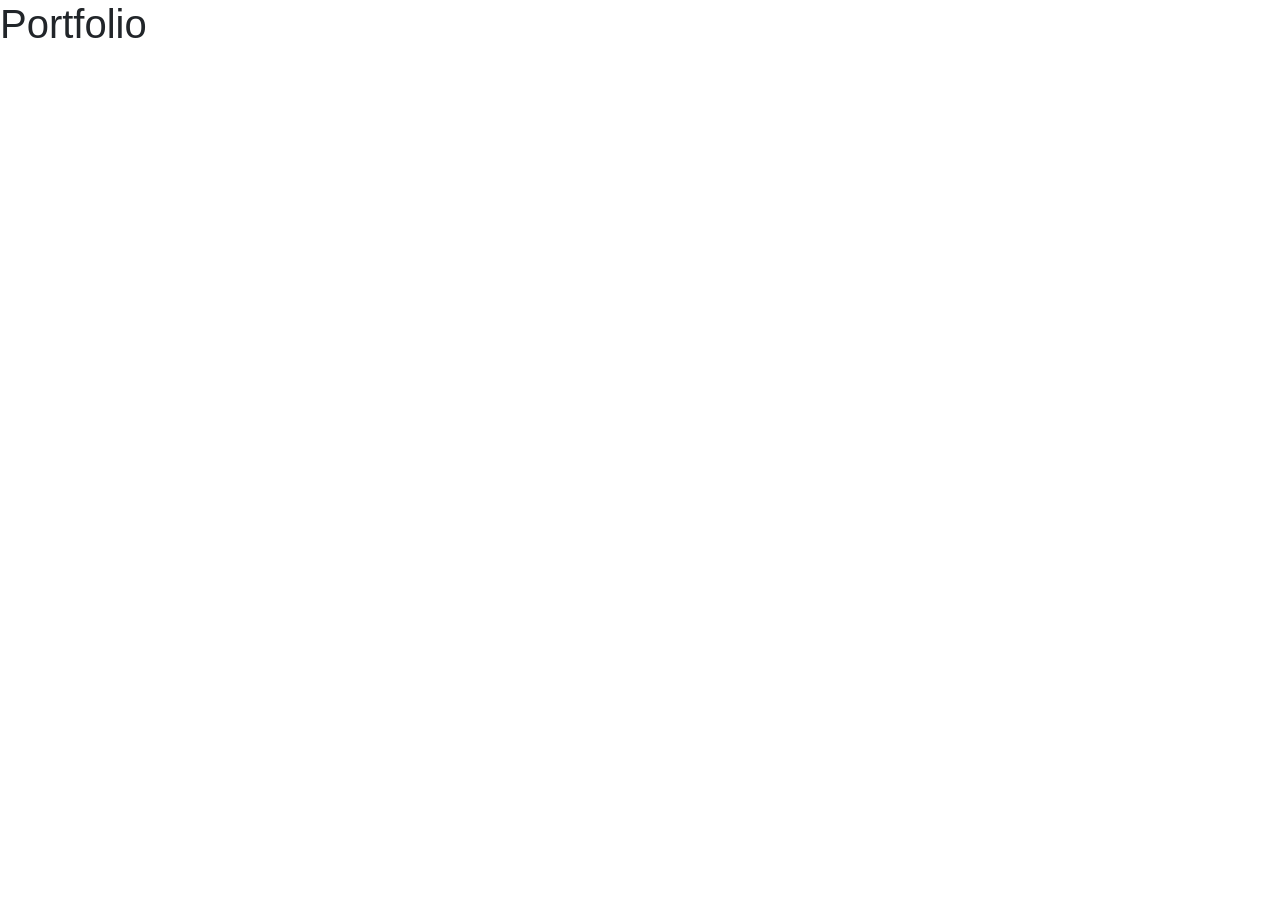
==== index.html @ 51a94d96 "Aidan" ====
<!doctype html>
<html>
  <head>
    <!-- Required meta tags -->
    <meta charset="utf-8">
    <meta name="viewport" content="width=device-width, initial-scale=1, shrink-to-fit=no">

    <!-- Bootstrap CSS -->
    <link rel="stylesheet" href="https://stackpath.bootstrapcdn.com/bootstrap/4.3.1/css/bootstrap.min.css" integrity="sha384-ggOyR0iXCbMQv3Xipma34MD+dH/1fQ784/j6cY/iJTQUOhcWr7x9JvoRxT2MZw1T" crossorigin="anonymous">

    <title>Aidan Kiely</title>
  </head>



  <body>
    <h1>Portfolio</h1>


    <script src="https://code.jquery.com/jquery-3.3.1.slim.min.js" integrity="sha384-q8i/X+965DzO0rT7abK41JStQIAqVgRVzpbzo5smXKp4YfRvH+8abtTE1Pi6jizo" crossorigin="anonymous"></script>
    <script src="https://cdnjs.cloudflare.com/ajax/libs/popper.js/1.14.7/umd/popper.min.js" integrity="sha384-UO2eT0CpHqdSJQ6hJty5KVphtPhzWj9WO1clHTMGa3JDZwrnQq4sF86dIHNDz0W1" crossorigin="anonymous"></script>
    <script src="https://stackpath.bootstrapcdn.com/bootstrap/4.3.1/js/bootstrap.min.js" integrity="sha384-JjSmVgyd0p3pXB1rRibZUAYoIIy6OrQ6VrjIEaFf/nJGzIxFDsf4x0xIM+B07jRM" crossorigin="anonymous"></script>
  </body>
</html>
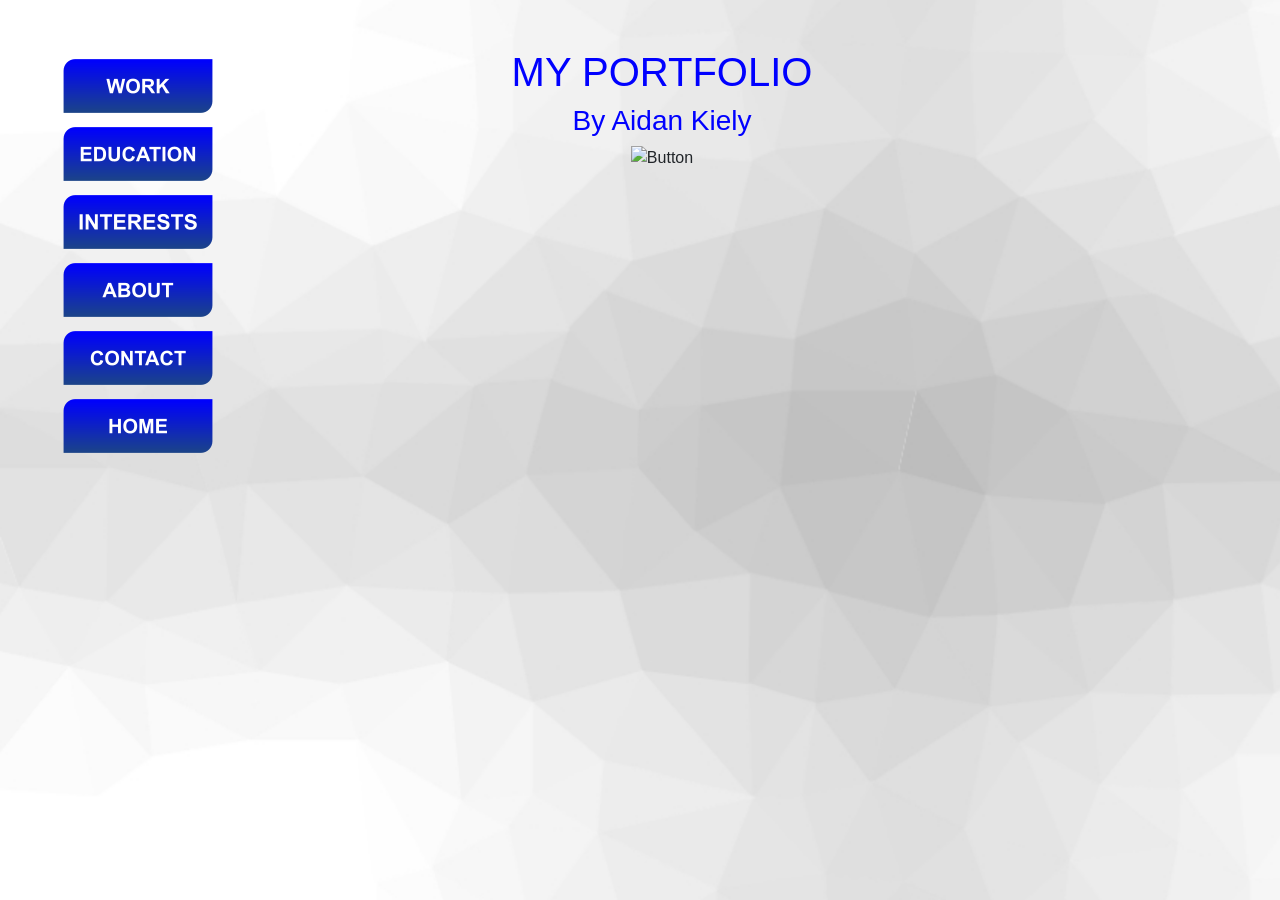
==== commit a17375a8: "Final" ====
--- a/index.html
+++ b/index.html
@@ -1,24 +1,59 @@
 <!doctype html>
-<html>
+<html lang="en">
   <head>
     <!-- Required meta tags -->
     <meta charset="utf-8">
     <meta name="viewport" content="width=device-width, initial-scale=1, shrink-to-fit=no">
+<link rel="stylesheet" href="style.css">
+    <!-- Bootstrap CSS -->
+    <link rel="stylesheet" href="https://cdn.jsdelivr.net/npm/bootstrap@4.3.1/dist/css/bootstrap.min.css" integrity="sha384-ggOyR0iXCbMQv3Xipma34MD+dH/1fQ784/j6cY/iJTQUOhcWr7x9JvoRxT2MZw1T" crossorigin="anonymous">
+ <link rel="shortcut icon" type="image/png" href="fav.png"/>
+    <title>Aidan Kiely!</title>
 
-    <!-- Bootstrap CSS -->
-    <link rel="stylesheet" href="https://stackpath.bootstrapcdn.com/bootstrap/4.3.1/css/bootstrap.min.css" integrity="sha384-ggOyR0iXCbMQv3Xipma34MD+dH/1fQ784/j6cY/iJTQUOhcWr7x9JvoRxT2MZw1T" crossorigin="anonymous">
+  </head>
+  <body>
+    <div class="container-fill">
+      <div class="row align-items-start ml-5 mt-5 mr-1">
+        <div class="col-3">
+          <div class="my-2" >
+            <a href="work.html"><img src="WorkButton.png" alt="Button" style="width:150px;height:60px;"></a>
+          </div>
+          <div class="my-2" >
+            <a href="education.html"><img src="EducationButton.png" alt="Button" style="width:150px;height:60px;"></a>
+          </div>
+          <div class="my-2">
+            <a href="interests.html"><img src="InterestsButton.png" alt="Button" style="width:150px;height:60px;"></a>
+          </div>
+          <div class="my-2">
+            <a href="about.html"><img src="AboutButton.png" alt="Button" style="width:150px;height:60px;"></a>
+          </div>
+          <div class="my-2">
+            <a href="contact.html"><img src="ContactButton.png" alt="Button" style="width:150px;height:60px;"></a>
+          </div>
+          <div class="my-2">
+            <a href="index.html"><img src="HomeButton.png" alt="Button" style="width:150px;height:60px;"></a>
+          </div>
+        </div>
 
-    <title>Aidan Kiely</title>
-  </head>
+        <div class="col-6 text-center">
+          <h1  style="color:blue;">MY PORTFOLIO</h1>
+          <h3  style="color:blue;">By Aidan Kiely</h3>
+          <img class="center" src="NYjules.jpg" alt="Button" style="width:280px;height:500px;">
+        </div>
+      </div>
+
+      </div>
+    </div>
 
 
 
-  <body>
-    <h1>Portfolio</h1>
 
 
+
+    <!-- Optional JavaScript -->
+    <!-- jQuery first, then Popper.js, then Bootstrap JS -->
     <script src="https://code.jquery.com/jquery-3.3.1.slim.min.js" integrity="sha384-q8i/X+965DzO0rT7abK41JStQIAqVgRVzpbzo5smXKp4YfRvH+8abtTE1Pi6jizo" crossorigin="anonymous"></script>
-    <script src="https://cdnjs.cloudflare.com/ajax/libs/popper.js/1.14.7/umd/popper.min.js" integrity="sha384-UO2eT0CpHqdSJQ6hJty5KVphtPhzWj9WO1clHTMGa3JDZwrnQq4sF86dIHNDz0W1" crossorigin="anonymous"></script>
-    <script src="https://stackpath.bootstrapcdn.com/bootstrap/4.3.1/js/bootstrap.min.js" integrity="sha384-JjSmVgyd0p3pXB1rRibZUAYoIIy6OrQ6VrjIEaFf/nJGzIxFDsf4x0xIM+B07jRM" crossorigin="anonymous"></script>
+    <script src="https://cdn.jsdelivr.net/npm/popper.js@1.14.7/dist/umd/popper.min.js" integrity="sha384-UO2eT0CpHqdSJQ6hJty5KVphtPhzWj9WO1clHTMGa3JDZwrnQq4sF86dIHNDz0W1" crossorigin="anonymous"></script>
+    <script src="https://cdn.jsdelivr.net/npm/bootstrap@4.3.1/dist/js/bootstrap.min.js" integrity="sha384-JjSmVgyd0p3pXB1rRibZUAYoIIy6OrQ6VrjIEaFf/nJGzIxFDsf4x0xIM+B07jRM" crossorigin="anonymous"></script>
   </body>
 </html>
--- a/style.css
+++ b/style.css
@@ -0,0 +1,14 @@
+body {
+  background-image: url('gray.jpg');
+  background-repeat: no-repeat;
+  background-attachment: fixed;
+  background-size: cover;
+}
+
+font-family: "Gill Sans", sans-serif;
+
+.center {
+border: 5px solid #FFFF00;
+display: flex;
+justify-content: center;
+}
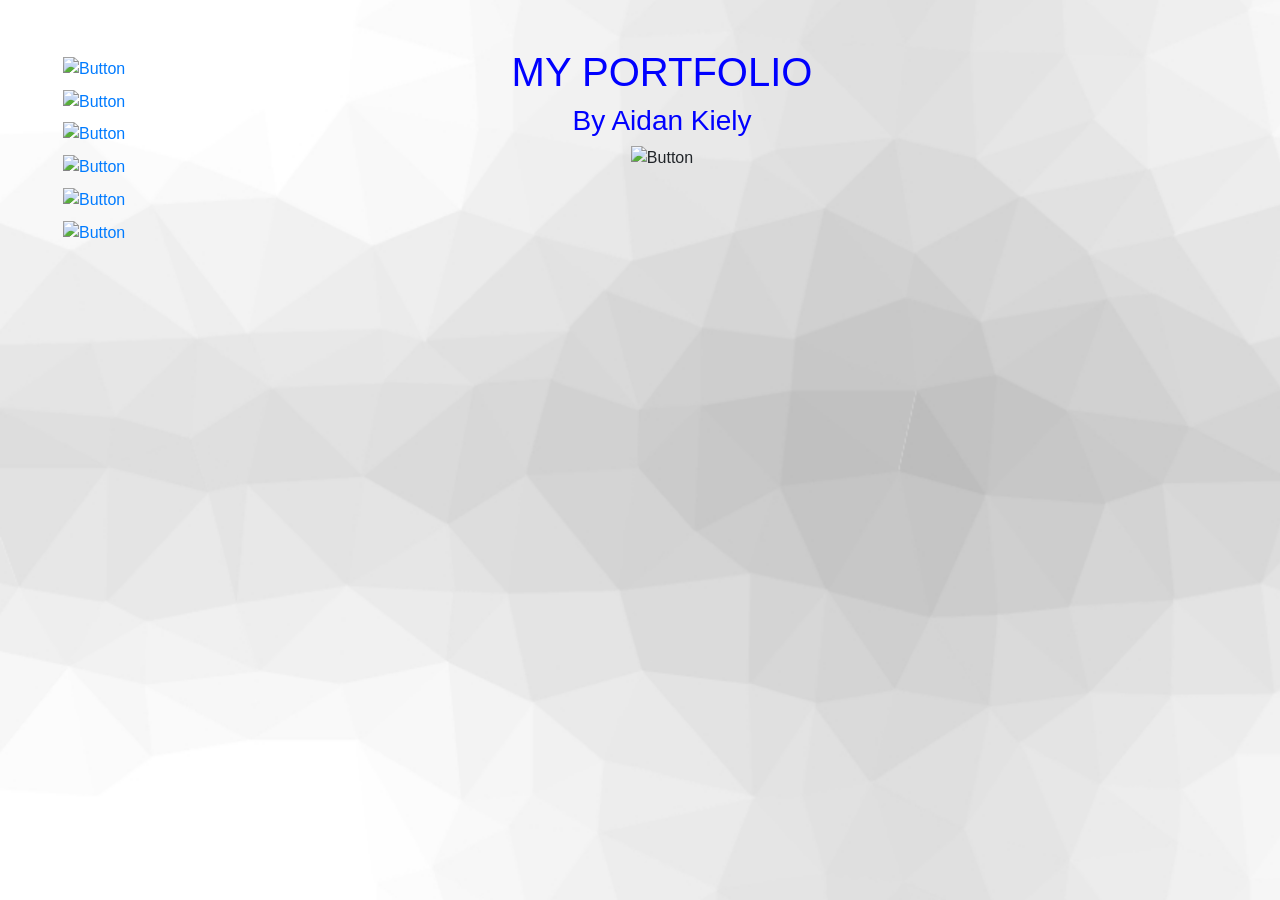
==== commit bc5509dd: "done" ====
--- a/index.html
+++ b/index.html
@@ -16,22 +16,22 @@
       <div class="row align-items-start ml-5 mt-5 mr-1">
         <div class="col-3">
           <div class="my-2" >
-            <a href="work.html"><img src="WorkButton.png" alt="Button" style="width:150px;height:60px;"></a>
+            <a href="work.html"><img src="workbutton.png" alt="Button" style="width:150px;height:60px;"></a>
           </div>
           <div class="my-2" >
-            <a href="education.html"><img src="EducationButton.png" alt="Button" style="width:150px;height:60px;"></a>
+            <a href="education.html"><img src="educationbutton.png" alt="Button" style="width:150px;height:60px;"></a>
           </div>
           <div class="my-2">
-            <a href="interests.html"><img src="InterestsButton.png" alt="Button" style="width:150px;height:60px;"></a>
+            <a href="interests.html"><img src="interestsbutton.png" alt="Button" style="width:150px;height:60px;"></a>
           </div>
           <div class="my-2">
-            <a href="about.html"><img src="AboutButton.png" alt="Button" style="width:150px;height:60px;"></a>
+            <a href="about.html"><img src="aboutbutton.png" alt="Button" style="width:150px;height:60px;"></a>
           </div>
           <div class="my-2">
-            <a href="contact.html"><img src="ContactButton.png" alt="Button" style="width:150px;height:60px;"></a>
+            <a href="contact.html"><img src="contactbutton.png" alt="Button" style="width:150px;height:60px;"></a>
           </div>
           <div class="my-2">
-            <a href="index.html"><img src="HomeButton.png" alt="Button" style="width:150px;height:60px;"></a>
+            <a href="index.html"><img src="homebutton.png" alt="Button" style="width:150px;height:60px;"></a>
           </div>
         </div>
 
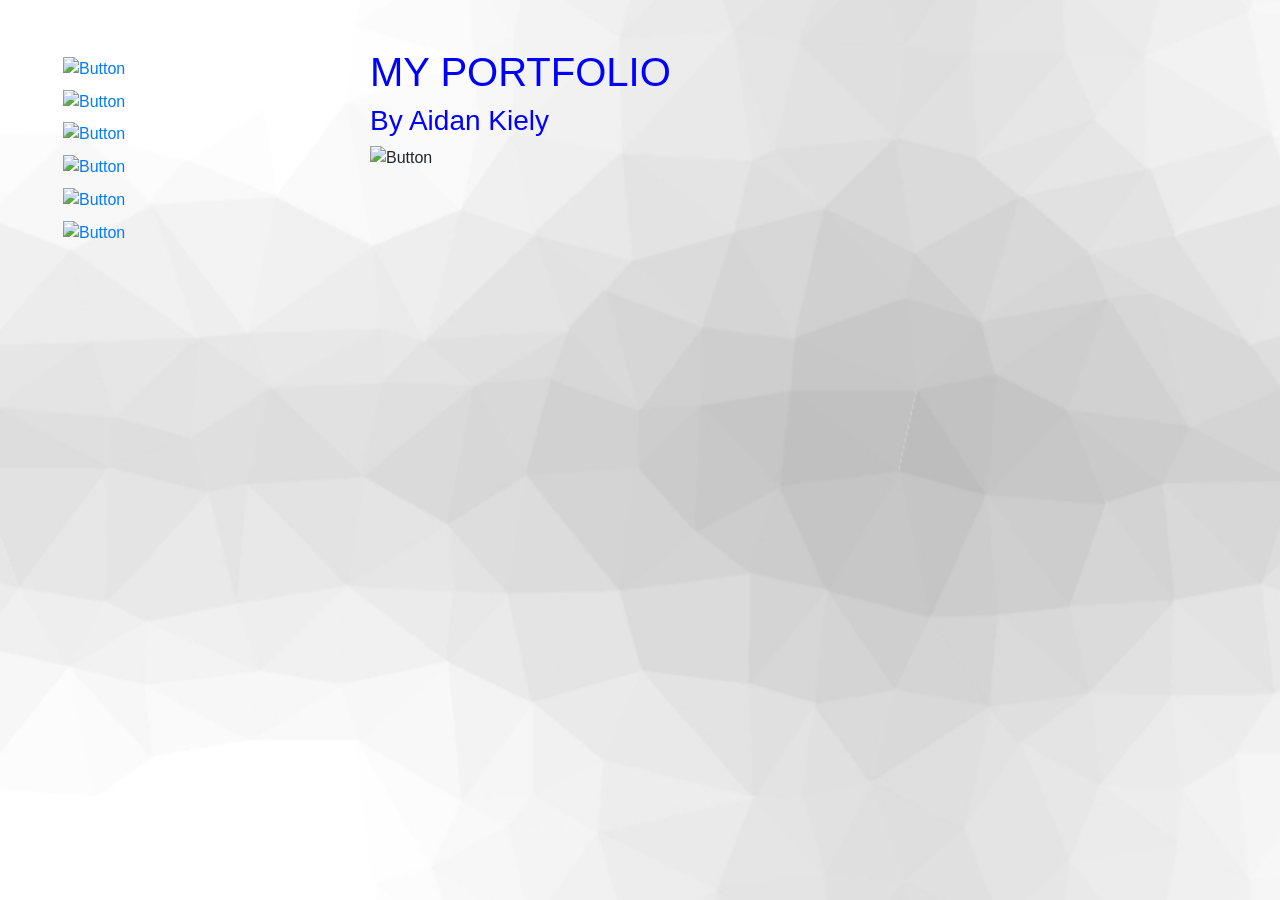
==== commit ac0a0e3e: "done" ====
--- a/index.html
+++ b/index.html
@@ -35,7 +35,7 @@
           </div>
         </div>
 
-        <div class="col-6 text-center">
+        <div class="col-6 text-cesnter">
           <h1  style="color:blue;">MY PORTFOLIO</h1>
           <h3  style="color:blue;">By Aidan Kiely</h3>
           <img class="center" src="NYjules.jpg" alt="Button" style="width:280px;height:500px;">
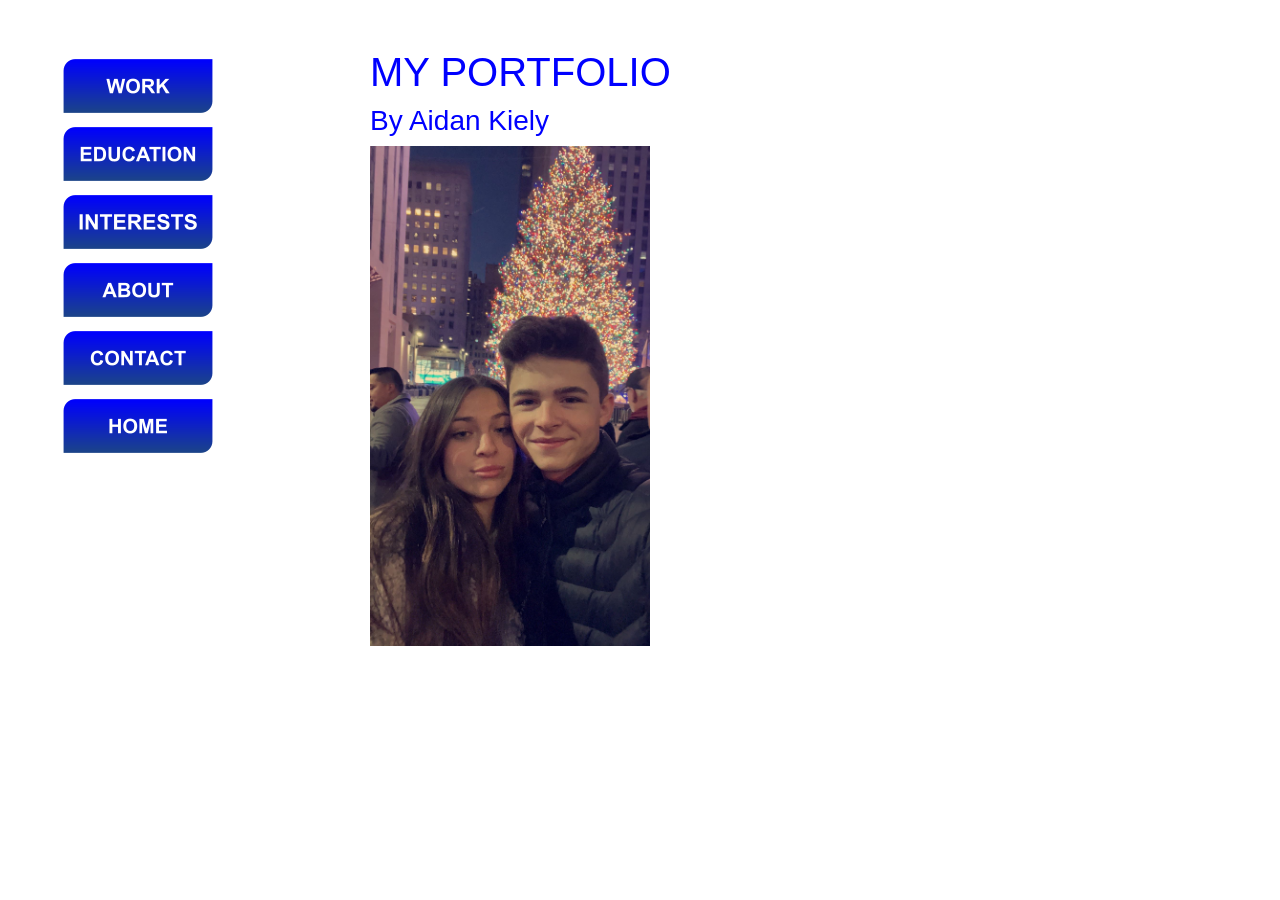
==== commit fc93e560: "added img folder. organized files" ====
--- a/index.html
+++ b/index.html
@@ -4,7 +4,7 @@
     <!-- Required meta tags -->
     <meta charset="utf-8">
     <meta name="viewport" content="width=device-width, initial-scale=1, shrink-to-fit=no">
-<link rel="stylesheet" href="style.css">
+<link rel="stylesheet" href="css/style.css">
     <!-- Bootstrap CSS -->
     <link rel="stylesheet" href="https://cdn.jsdelivr.net/npm/bootstrap@4.3.1/dist/css/bootstrap.min.css" integrity="sha384-ggOyR0iXCbMQv3Xipma34MD+dH/1fQ784/j6cY/iJTQUOhcWr7x9JvoRxT2MZw1T" crossorigin="anonymous">
  <link rel="shortcut icon" type="image/png" href="fav.png"/>
@@ -16,29 +16,29 @@
       <div class="row align-items-start ml-5 mt-5 mr-1">
         <div class="col-3">
           <div class="my-2" >
-            <a href="work.html"><img src="workbutton.png" alt="Button" style="width:150px;height:60px;"></a>
+            <a href="work.html"><img src="img/workbutton.png" alt="Button" style="width:150px;height:60px;"></a>
           </div>
           <div class="my-2" >
-            <a href="education.html"><img src="educationbutton.png" alt="Button" style="width:150px;height:60px;"></a>
+            <a href="education.html"><img src="img/educationbutton.png" alt="Button" style="width:150px;height:60px;"></a>
           </div>
           <div class="my-2">
-            <a href="interests.html"><img src="interestsbutton.png" alt="Button" style="width:150px;height:60px;"></a>
+            <a href="interests.html"><img src="img/interestsbutton.png" alt="Button" style="width:150px;height:60px;"></a>
           </div>
           <div class="my-2">
-            <a href="about.html"><img src="aboutbutton.png" alt="Button" style="width:150px;height:60px;"></a>
+            <a href="about.html"><img src="img/aboutbutton.png" alt="Button" style="width:150px;height:60px;"></a>
           </div>
           <div class="my-2">
-            <a href="contact.html"><img src="contactbutton.png" alt="Button" style="width:150px;height:60px;"></a>
+            <a href="contact.html"><img src="img/contactbutton.png" alt="Button" style="width:150px;height:60px;"></a>
           </div>
           <div class="my-2">
-            <a href="index.html"><img src="homebutton.png" alt="Button" style="width:150px;height:60px;"></a>
+            <a href="index.html"><img src="img/homebutton.png" alt="Button" style="width:150px;height:60px;"></a>
           </div>
         </div>
 
         <div class="col-6 text-cesnter">
           <h1  style="color:blue;">MY PORTFOLIO</h1>
           <h3  style="color:blue;">By Aidan Kiely</h3>
-          <img class="center" src="NYjules.jpg" alt="Button" style="width:280px;height:500px;">
+          <img class="center" src="img/nyjules.jpg" alt="Button" style="width:280px;height:500px;">
         </div>
       </div>
 
@@ -52,8 +52,8 @@
 
     <!-- Optional JavaScript -->
     <!-- jQuery first, then Popper.js, then Bootstrap JS -->
-    <script src="https://code.jquery.com/jquery-3.3.1.slim.min.js" integrity="sha384-q8i/X+965DzO0rT7abK41JStQIAqVgRVzpbzo5smXKp4YfRvH+8abtTE1Pi6jizo" crossorigin="anonymous"></script>
-    <script src="https://cdn.jsdelivr.net/npm/popper.js@1.14.7/dist/umd/popper.min.js" integrity="sha384-UO2eT0CpHqdSJQ6hJty5KVphtPhzWj9WO1clHTMGa3JDZwrnQq4sF86dIHNDz0W1" crossorigin="anonymous"></script>
-    <script src="https://cdn.jsdelivr.net/npm/bootstrap@4.3.1/dist/js/bootstrap.min.js" integrity="sha384-JjSmVgyd0p3pXB1rRibZUAYoIIy6OrQ6VrjIEaFf/nJGzIxFDsf4x0xIM+B07jRM" crossorigin="anonymous"></script>
+    <script src="img/https://code.jquery.com/jquery-3.3.1.slim.min.js" integrity="sha384-q8i/X+965DzO0rT7abK41JStQIAqVgRVzpbzo5smXKp4YfRvH+8abtTE1Pi6jizo" crossorigin="anonymous"></script>
+    <script src="img/https://cdn.jsdelivr.net/npm/popper.js@1.14.7/dist/umd/popper.min.js" integrity="sha384-UO2eT0CpHqdSJQ6hJty5KVphtPhzWj9WO1clHTMGa3JDZwrnQq4sF86dIHNDz0W1" crossorigin="anonymous"></script>
+    <script src="img/https://cdn.jsdelivr.net/npm/bootstrap@4.3.1/dist/js/bootstrap.min.js" integrity="sha384-JjSmVgyd0p3pXB1rRibZUAYoIIy6OrQ6VrjIEaFf/nJGzIxFDsf4x0xIM+B07jRM" crossorigin="anonymous"></script>
   </body>
 </html>
--- a/css/style.css
+++ b/css/style.css
@@ -0,0 +1,14 @@
+body {
+  background-image: url('gray.jpg');
+  background-repeat: no-repeat;
+  background-attachment: fixed;
+  background-size: cover;
+}
+
+font-family: "Gill Sans", sans-serif;
+
+.center {
+border: 5px solid #FFFF00;
+display: flex;
+justify-content: center;
+}
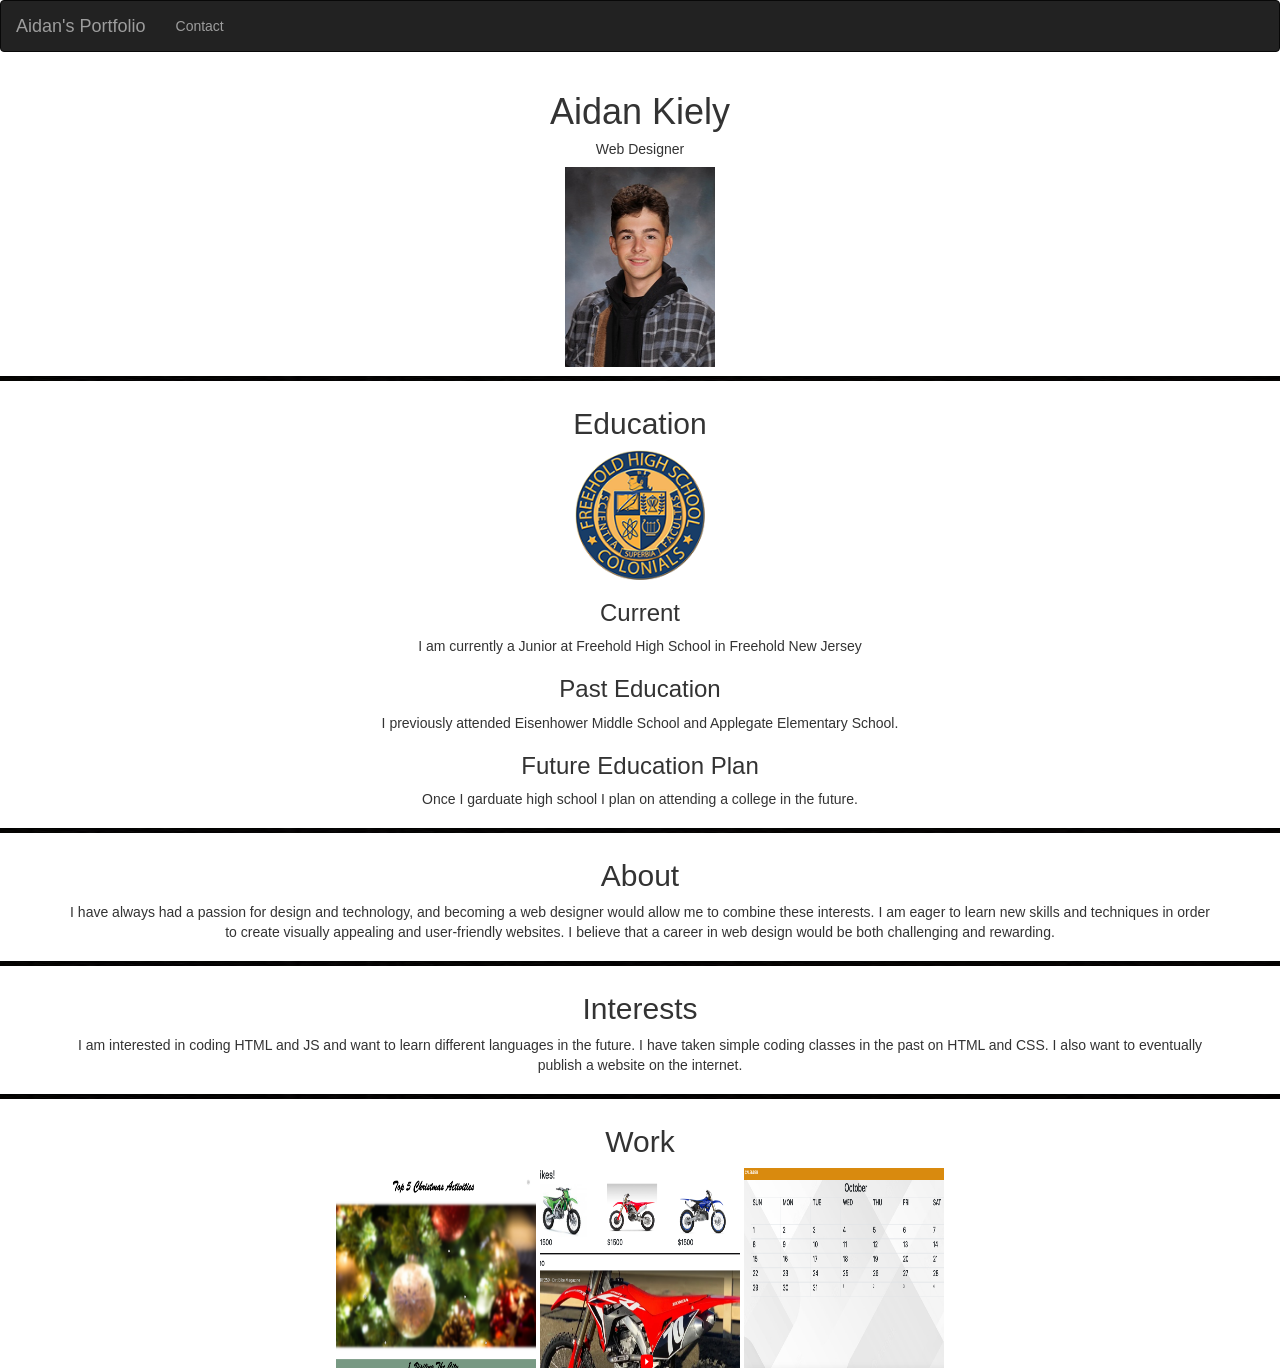
==== commit 2b61d2a5: "Initial commit" ====
--- a/index.html
+++ b/index.html
@@ -1,59 +1,80 @@
-<!doctype html>
+<!DOCTYPE html>
 <html lang="en">
-  <head>
-    <!-- Required meta tags -->
-    <meta charset="utf-8">
-    <meta name="viewport" content="width=device-width, initial-scale=1, shrink-to-fit=no">
-<link rel="stylesheet" href="css/style.css">
-    <!-- Bootstrap CSS -->
-    <link rel="stylesheet" href="https://cdn.jsdelivr.net/npm/bootstrap@4.3.1/dist/css/bootstrap.min.css" integrity="sha384-ggOyR0iXCbMQv3Xipma34MD+dH/1fQ784/j6cY/iJTQUOhcWr7x9JvoRxT2MZw1T" crossorigin="anonymous">
- <link rel="shortcut icon" type="image/png" href="fav.png"/>
-    <title>Aidan Kiely!</title>
 
-  </head>
-  <body>
-    <div class="container-fill">
-      <div class="row align-items-start ml-5 mt-5 mr-1">
-        <div class="col-3">
-          <div class="my-2" >
-            <a href="work.html"><img src="img/workbutton.png" alt="Button" style="width:150px;height:60px;"></a>
-          </div>
-          <div class="my-2" >
-            <a href="education.html"><img src="img/educationbutton.png" alt="Button" style="width:150px;height:60px;"></a>
-          </div>
-          <div class="my-2">
-            <a href="interests.html"><img src="img/interestsbutton.png" alt="Button" style="width:150px;height:60px;"></a>
-          </div>
-          <div class="my-2">
-            <a href="about.html"><img src="img/aboutbutton.png" alt="Button" style="width:150px;height:60px;"></a>
-          </div>
-          <div class="my-2">
-            <a href="contact.html"><img src="img/contactbutton.png" alt="Button" style="width:150px;height:60px;"></a>
-          </div>
-          <div class="my-2">
-            <a href="index.html"><img src="img/homebutton.png" alt="Button" style="width:150px;height:60px;"></a>
-          </div>
-        </div>
+<head>
+  <title>Bootstrap Example</title>
+  <style>
 
-        <div class="col-6 text-cesnter">
-          <h1  style="color:blue;">MY PORTFOLIO</h1>
-          <h3  style="color:blue;">By Aidan Kiely</h3>
-          <img class="center" src="img/nyjules.jpg" alt="Button" style="width:280px;height:500px;">
-        </div>
+  </style>
+  <meta charset="utf-8">
+  <meta name="viewport" content="width=device-width, initial-scale=1">
+  <link rel="stylesheet" href="https://maxcdn.bootstrapcdn.com/bootstrap/3.4.1/css/bootstrap.min.css">
+  <script src="https://ajax.googleapis.com/ajax/libs/jquery/3.6.1/jquery.min.js"></script>
+  <script src="https://maxcdn.bootstrapcdn.com/bootstrap/3.4.1/js/bootstrap.min.js"></script>
+</head>
+
+<body>
+
+  <nav class="navbar navbar-inverse">
+    <div class="container-fluid">
+      <div class="navbar-header">
+        <a class="navbar-brand" href="index.html">Aidan's Portfolio</a>
       </div>
+      <ul class="nav navbar-nav">
 
-      </div>
+        <li><a href="contact.html">Contact</a></li>
+
+      </ul>
+
     </div>
+  </nav>
+
+  <div class="container text-center">
+    <h1>Aidan Kiely</h1>
+    <h5>Web Designer</h5>
+   
+    <img src="photos.jpeg" alt="mail" width="150" height="200">
+  </div>
+  <div>
+    <img src="black.jpeg" alt="mail" width="5000" height="5">
+  </div>
+  <div class="container text-center">
+    <h2>Education</h2>
+    <img src="school2.png" alt="school" width="130" height="130">
+    <h3>Current</h3>
+    <P>I am currently a Junior at Freehold High School in Freehold New Jersey</P>
+    <h3>Past Education</h3>
+    <P>I previously attended Eisenhower Middle School and Applegate Elementary School.</P>
+    <h3>Future Education Plan</h3>
+    <p> Once I garduate high school I plan on attending a college in the future.</p>
+  </div>
+  <div>
+    <img src="black.jpeg" alt="mail" width="5000" height="5">
+  </div>
+  <div class="container text-center">
+    <h2>About</h2>
+    <p>I have always had a passion for design and technology, and becoming a web designer would allow me to combine
+      these interests. I am eager to learn new skills and techniques in order to create visually appealing and
+      user-friendly websites. I believe that a career in web design would be both challenging and rewarding.</p>
+  </div>
+  <div>
+    <img src="black.jpeg" alt="mail" width="5000" height="5">
+  </div>
+  <div class="container text-center">
+    <h2>Interests</h2>
+    <p>I am interested in coding HTML and JS and want to learn different languages in the future. I have taken simple coding classes in the past on HTML and CSS. I also want to eventually publish a website on the internet. </p>
+  </div>
+  <div>
+    <img src="black.jpeg" alt="mail" width="5000" height="5">
+  </div>
+  <div class="container text-center">
+    <h2>Work</h2>
+     <a href="https://aidankiely.github.io/Christmas/"><img src="ss1.png" alt="ss" width="200" height="200"></a>
+    <a href="https://aidankiely.github.io/ProductWebsite/"><img src="ss2.png" alt="ss" width="200" height="200"></a>
+    <a href="https://aidankiely.github.io/calender/"><img src="ss3.png" alt="ss" width="200" height="200"></a>
+  </div>
 
 
+</body>
 
-
-
-
-    <!-- Optional JavaScript -->
-    <!-- jQuery first, then Popper.js, then Bootstrap JS -->
-    <script src="img/https://code.jquery.com/jquery-3.3.1.slim.min.js" integrity="sha384-q8i/X+965DzO0rT7abK41JStQIAqVgRVzpbzo5smXKp4YfRvH+8abtTE1Pi6jizo" crossorigin="anonymous"></script>
-    <script src="img/https://cdn.jsdelivr.net/npm/popper.js@1.14.7/dist/umd/popper.min.js" integrity="sha384-UO2eT0CpHqdSJQ6hJty5KVphtPhzWj9WO1clHTMGa3JDZwrnQq4sF86dIHNDz0W1" crossorigin="anonymous"></script>
-    <script src="img/https://cdn.jsdelivr.net/npm/bootstrap@4.3.1/dist/js/bootstrap.min.js" integrity="sha384-JjSmVgyd0p3pXB1rRibZUAYoIIy6OrQ6VrjIEaFf/nJGzIxFDsf4x0xIM+B07jRM" crossorigin="anonymous"></script>
-  </body>
-</html>
+</html>
